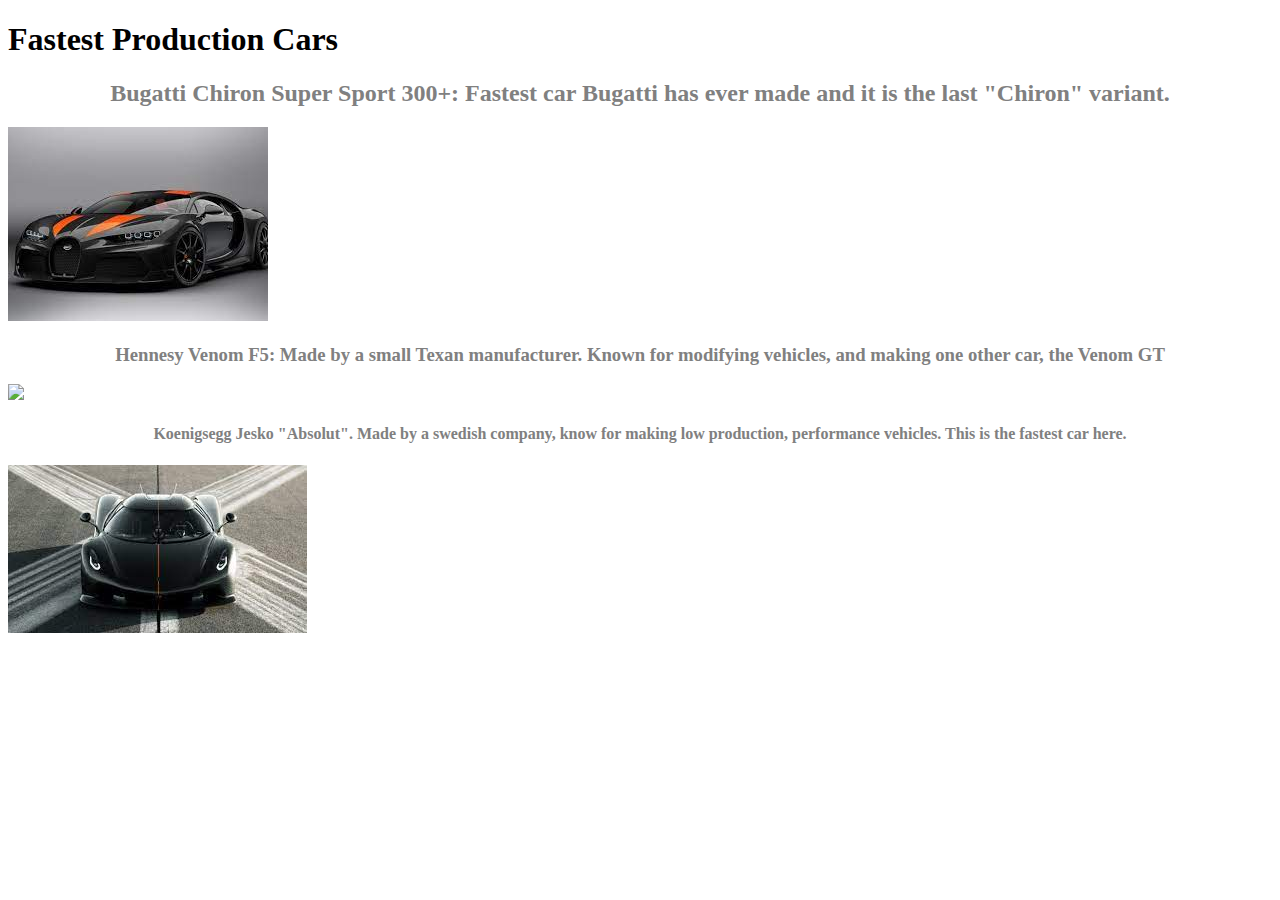
==== index.html @ dc72a83f "style" ====
<!DOCTYPE html>
<html>
    <head>
        <title>Fastest Production Cars</title>
        <link rel = "stylesheet" href = "style.css">    
    </head>

    <body>
        <h1>Fastest Production Cars</h1>
    </body>

    <h2> Bugatti Chiron Super Sport 300+: Fastest car Bugatti has ever made and it is the last "Chiron" variant.</h2>
    <img src="[data-uri]"> 
    
    <h3> Hennesy Venom F5: Made by a small Texan manufacturer. Known for modifying vehicles, and making one other car, the Venom GT</h3>
    <img src="https://encrypted-tbn0.gstatic.com/images?q=tbn:ANd9GcTf52TJVQTlzoaKyDAk8GQLyhyl_GiXAgju6Q&usqp=CAU">
    
    <h4> Koenigsegg Jesko "Absolut". Made by a swedish company, know for making low production, performance vehicles. This is the fastest car here.</h4>
    <img src="[data-uri]"

    </html>
---- style.css ----
h2,h3,h4{
    text-align: center;
    color: grey;
    font-family: 'Franklin Gothic Medium'

}
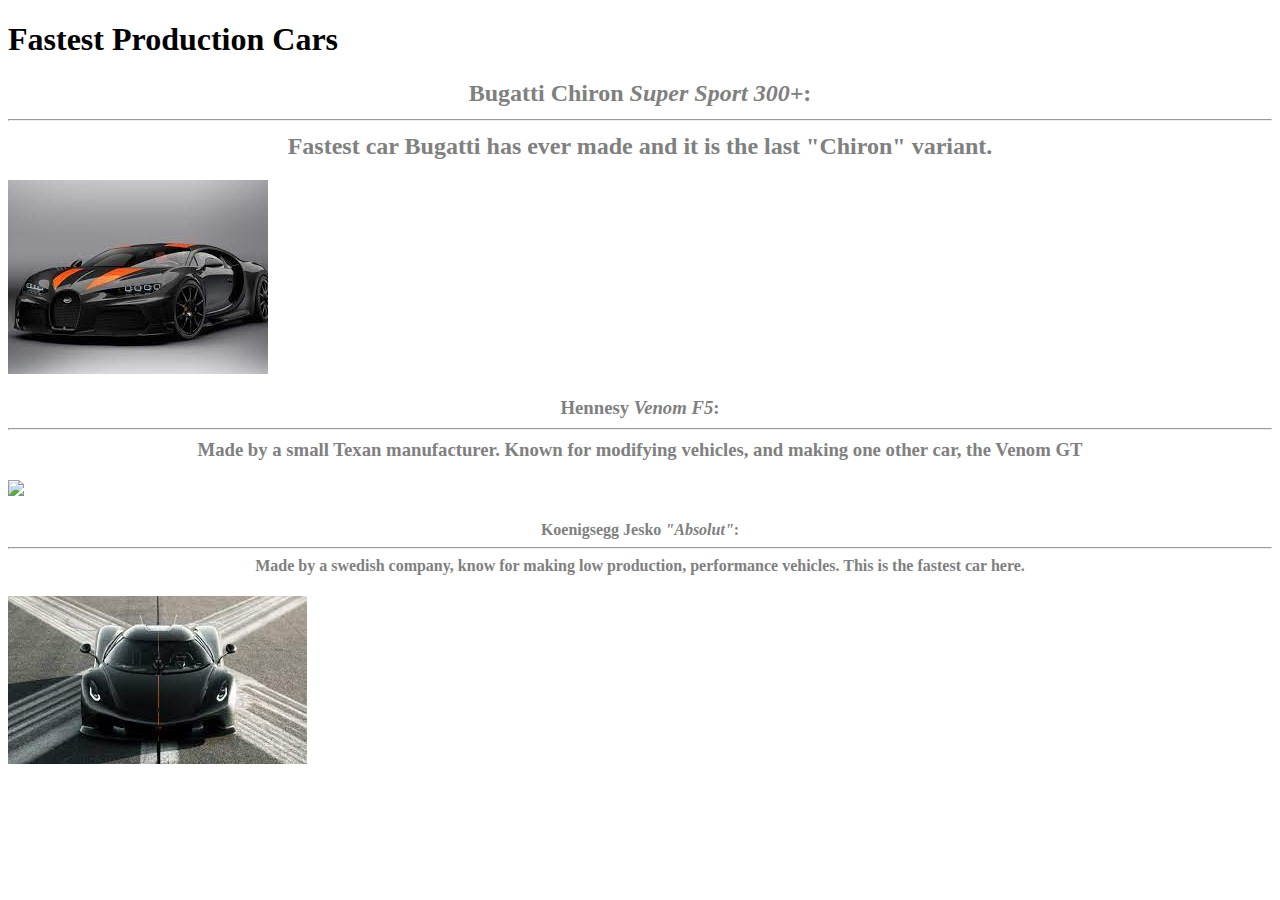
==== commit e1012ba9: "halfway" ====
--- a/index.html
+++ b/index.html
@@ -9,13 +9,16 @@
         <h1>Fastest Production Cars</h1>
     </body>
 
-    <h2> Bugatti Chiron Super Sport 300+: Fastest car Bugatti has ever made and it is the last "Chiron" variant.</h2>
+    <h2> <b>Bugatti Chiron <i>Super Sport 300+</i></b>:<hr>
+         Fastest car Bugatti has ever made and it is the last "Chiron" variant.</h2>
     <img src="[data-uri]"> 
     
-    <h3> Hennesy Venom F5: Made by a small Texan manufacturer. Known for modifying vehicles, and making one other car, the Venom GT</h3>
+    <h3> <b>Hennesy <i>Venom F5</i></b>:<hr> 
+        Made by a small Texan manufacturer. Known for modifying vehicles, and making one other car, the Venom GT</h3>
     <img src="https://encrypted-tbn0.gstatic.com/images?q=tbn:ANd9GcTf52TJVQTlzoaKyDAk8GQLyhyl_GiXAgju6Q&usqp=CAU">
     
-    <h4> Koenigsegg Jesko "Absolut". Made by a swedish company, know for making low production, performance vehicles. This is the fastest car here.</h4>
+    <h4> <b>Koenigsegg Jesko <i>"Absolut"</i></b>:<hr>
+         Made by a swedish company, know for making low production, performance vehicles. This is the fastest car here.</h4>
     <img src="[data-uri]"
-
+        <a></a>
     </html>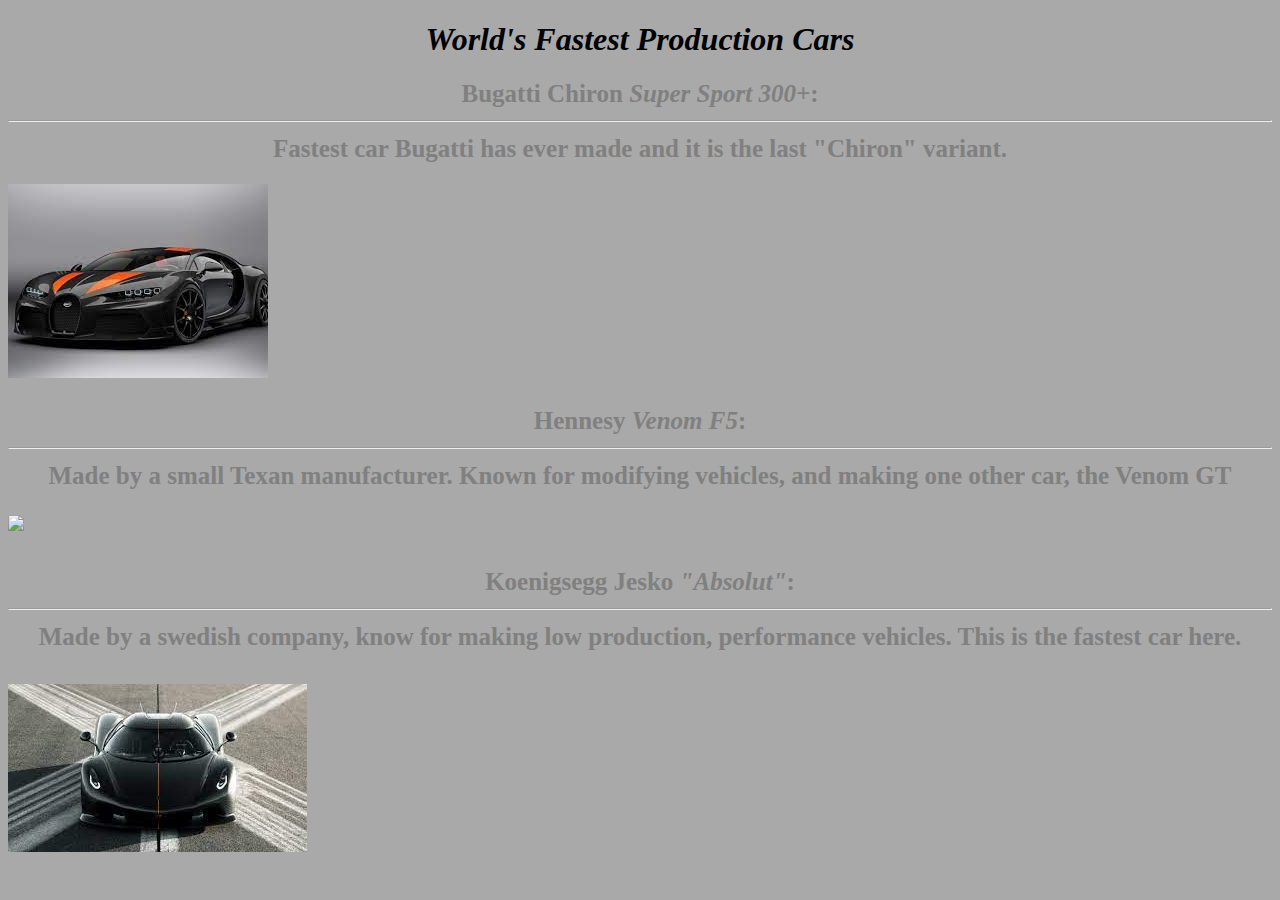
==== commit cb023a1d: "Finalized" ====
--- a/index.html
+++ b/index.html
@@ -1,12 +1,12 @@
 <!DOCTYPE html>
 <html>
     <head>
-        <title>Fastest Production Cars</title>
+        <title>Worlds Fastest Production Cars</title>
         <link rel = "stylesheet" href = "style.css">    
     </head>
 
     <body>
-        <h1>Fastest Production Cars</h1>
+        <h1><i>World's Fastest Production Cars</i></h1>
     </body>
 
     <h2> <b>Bugatti Chiron <i>Super Sport 300+</i></b>:<hr>
--- a/style.css
+++ b/style.css
@@ -1,6 +1,12 @@
 h2,h3,h4{
     text-align: center;
     color: grey;
-    font-family: 'Franklin Gothic Medium'
-
-}+    font-family: 'Franklin Gothic Medium';
+    font-weight: '20';
+    font-size: 25px;
+}
+h1{
+    text-align: center;
+}
+body {
+    background-color: darkgray;}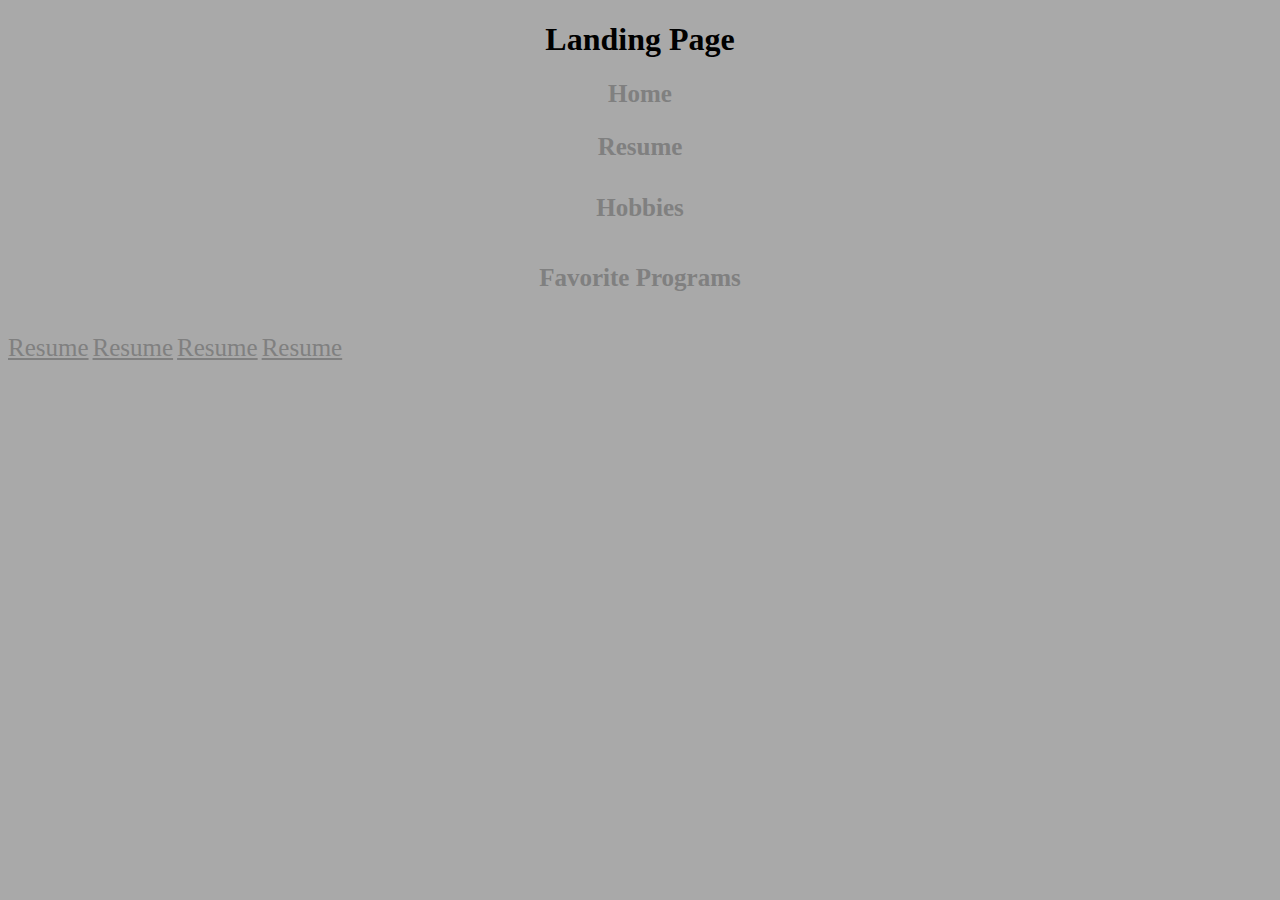
==== commit 7756db4a: "Start" ====
--- a/index.html
+++ b/index.html
@@ -1,24 +1,20 @@
 <!DOCTYPE html>
 <html>
     <head>
-        <title>Worlds Fastest Production Cars</title>
+        <title>Miles Nguyen's Resume</title>
         <link rel = "stylesheet" href = "style.css">    
     </head>
 
     <body>
-        <h1><i>World's Fastest Production Cars</i></h1>
+        <h1>Landing Page</h1>
     </body>
 
-    <h2> <b>Bugatti Chiron <i>Super Sport 300+</i></b>:<hr>
-         Fastest car Bugatti has ever made and it is the last "Chiron" variant.</h2>
-    <img src="[data-uri]"> 
-    
-    <h3> <b>Hennesy <i>Venom F5</i></b>:<hr> 
-        Made by a small Texan manufacturer. Known for modifying vehicles, and making one other car, the Venom GT</h3>
-    <img src="https://encrypted-tbn0.gstatic.com/images?q=tbn:ANd9GcTf52TJVQTlzoaKyDAk8GQLyhyl_GiXAgju6Q&usqp=CAU">
-    
-    <h4> <b>Koenigsegg Jesko <i>"Absolut"</i></b>:<hr>
-         Made by a swedish company, know for making low production, performance vehicles. This is the fastest car here.</h4>
-    <img src="[data-uri]"
-        <a></a>
-    </html>+    <h2> Home </h2>
+    <h3> Resume </h3>
+    <h4> Hobbies </h4>
+    <h5> Favorite Programs </h5>
+    <a href= "Resume.html">Resume</a>
+    <a href= "Resume.html">Resume</a>
+    <a href= "Resume.html">Resume</a>
+    <a href= "Resume.html">Resume</a>
+</html>--- a/style.css
+++ b/style.css
@@ -1,4 +1,4 @@
-h2,h3,h4{
+h2,h3,h4,h5,a{
     text-align: center;
     color: grey;
     font-family: 'Franklin Gothic Medium';
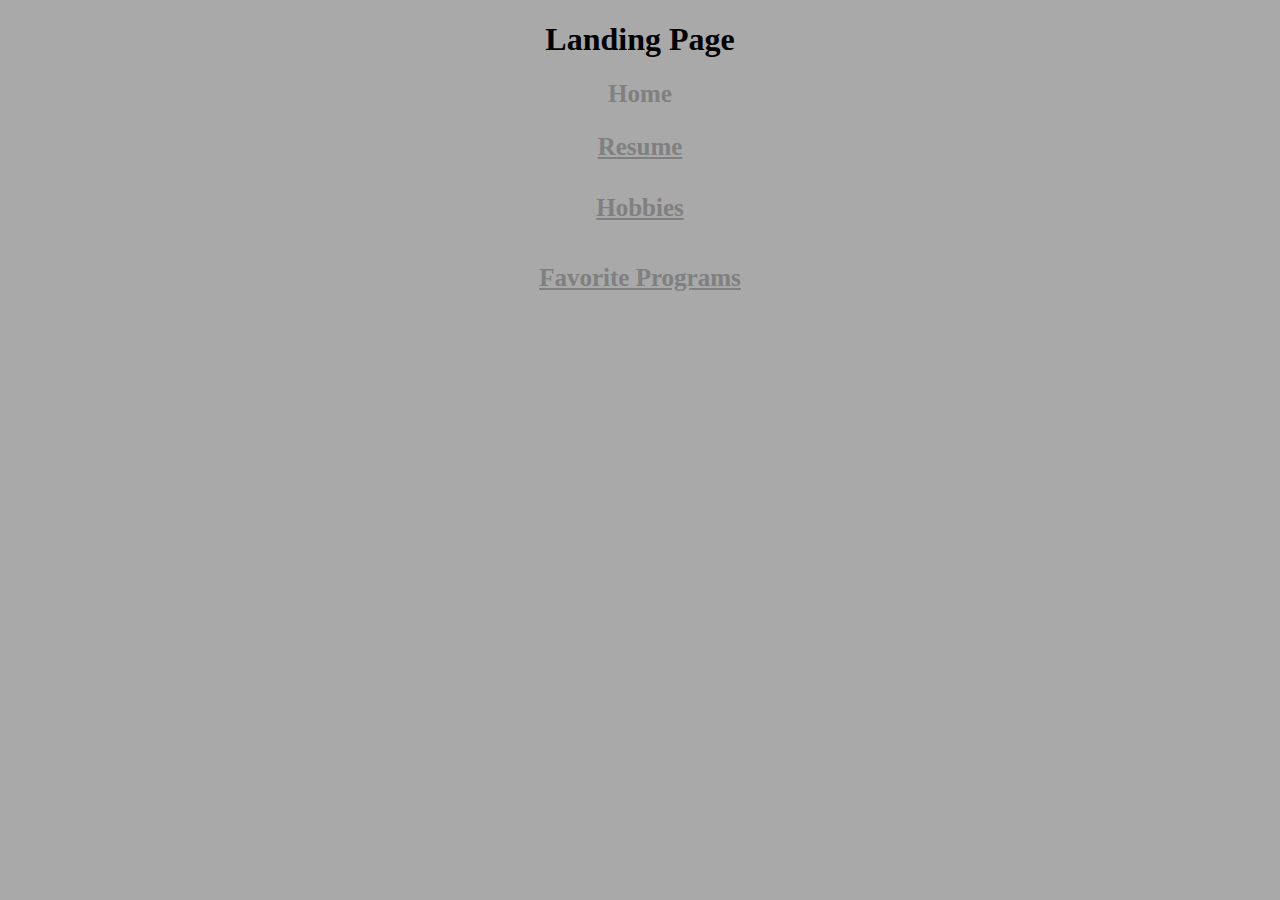
==== commit d7bcc70f: "Hobbies & index started" ====
--- a/index.html
+++ b/index.html
@@ -1,7 +1,7 @@
 <!DOCTYPE html>
 <html>
     <head>
-        <title>Miles Nguyen's Resume</title>
+        <title>Miles Nguyen</title>
         <link rel = "stylesheet" href = "style.css">    
     </head>
 
@@ -10,11 +10,8 @@
     </body>
 
     <h2> Home </h2>
-    <h3> Resume </h3>
-    <h4> Hobbies </h4>
-    <h5> Favorite Programs </h5>
-    <a href= "Resume.html">Resume</a>
-    <a href= "Resume.html">Resume</a>
-    <a href= "Resume.html">Resume</a>
-    <a href= "Resume.html">Resume</a>
+    <h3><a href= "Resume.html">Resume</a></h3>
+    <h4><a href= "Hobbies.html">Hobbies</a></h4>
+    <h5><a href= "Favorite Programs.html">Favorite Programs</a></h5>
+    
 </html>--- a/style.css
+++ b/style.css
@@ -9,4 +9,9 @@
     text-align: center;
 }
 body {
-    background-color: darkgray;}+    background-color: darkgray;}
+
+ul.a {
+    list-style-type: circle;
+    font-size: 25px;
+  }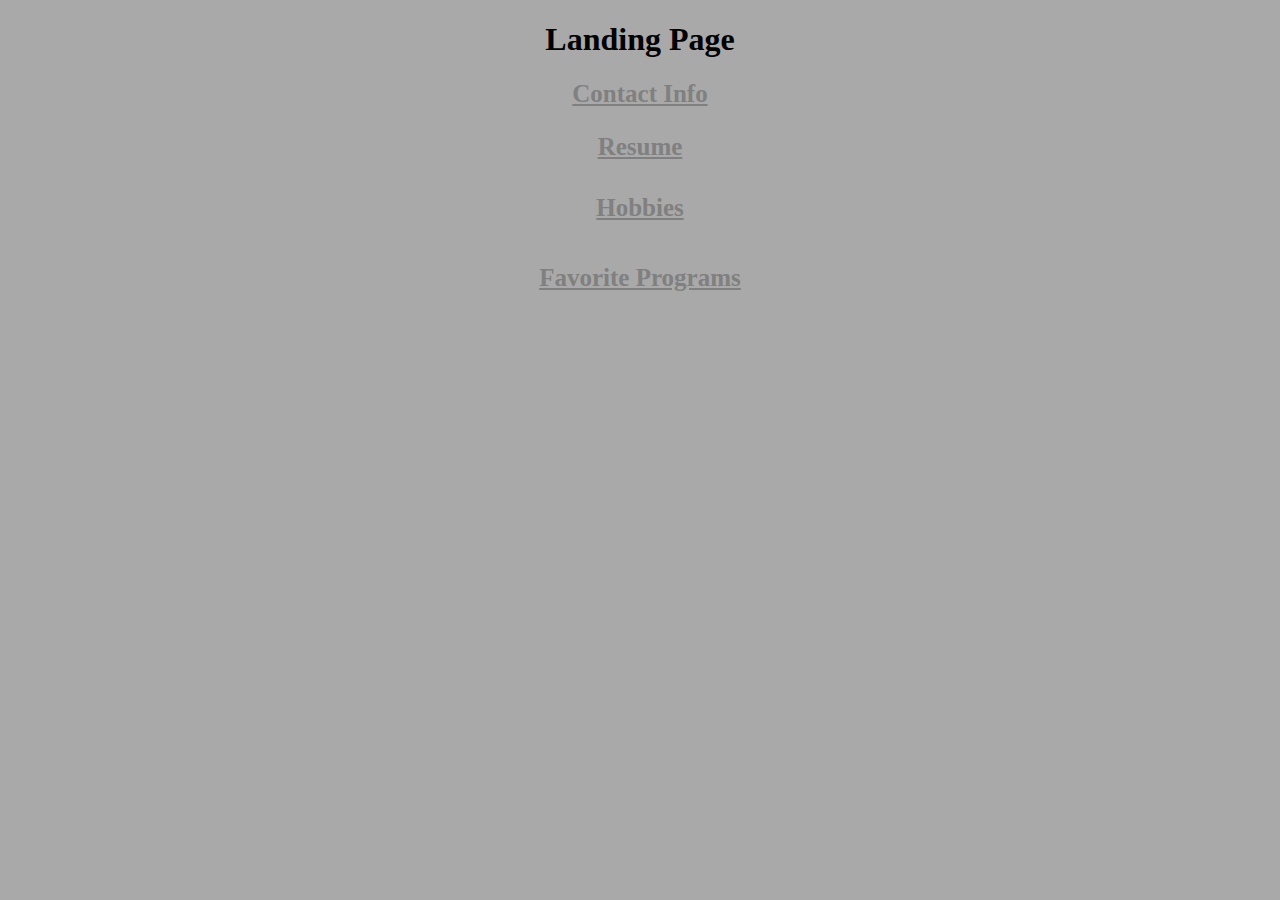
==== commit 325de1c9: "fixed home" ====
--- a/index.html
+++ b/index.html
@@ -9,9 +9,8 @@
         <h1>Landing Page</h1>
     </body>
 
-    <h2> Home </h2>
+    <h2><a href= "Contact Info.html">Contact Info</a></h2>
     <h3><a href= "Resume.html">Resume</a></h3>
     <h4><a href= "Hobbies.html">Hobbies</a></h4>
     <h5><a href= "Favorite Programs.html">Favorite Programs</a></h5>
-    
 </html>--- a/style.css
+++ b/style.css
@@ -14,4 +14,9 @@
 ul.a {
     list-style-type: circle;
     font-size: 25px;
-  }+  }
+p{
+    text-align: center;
+    color: black;
+    font-size: 20;
+}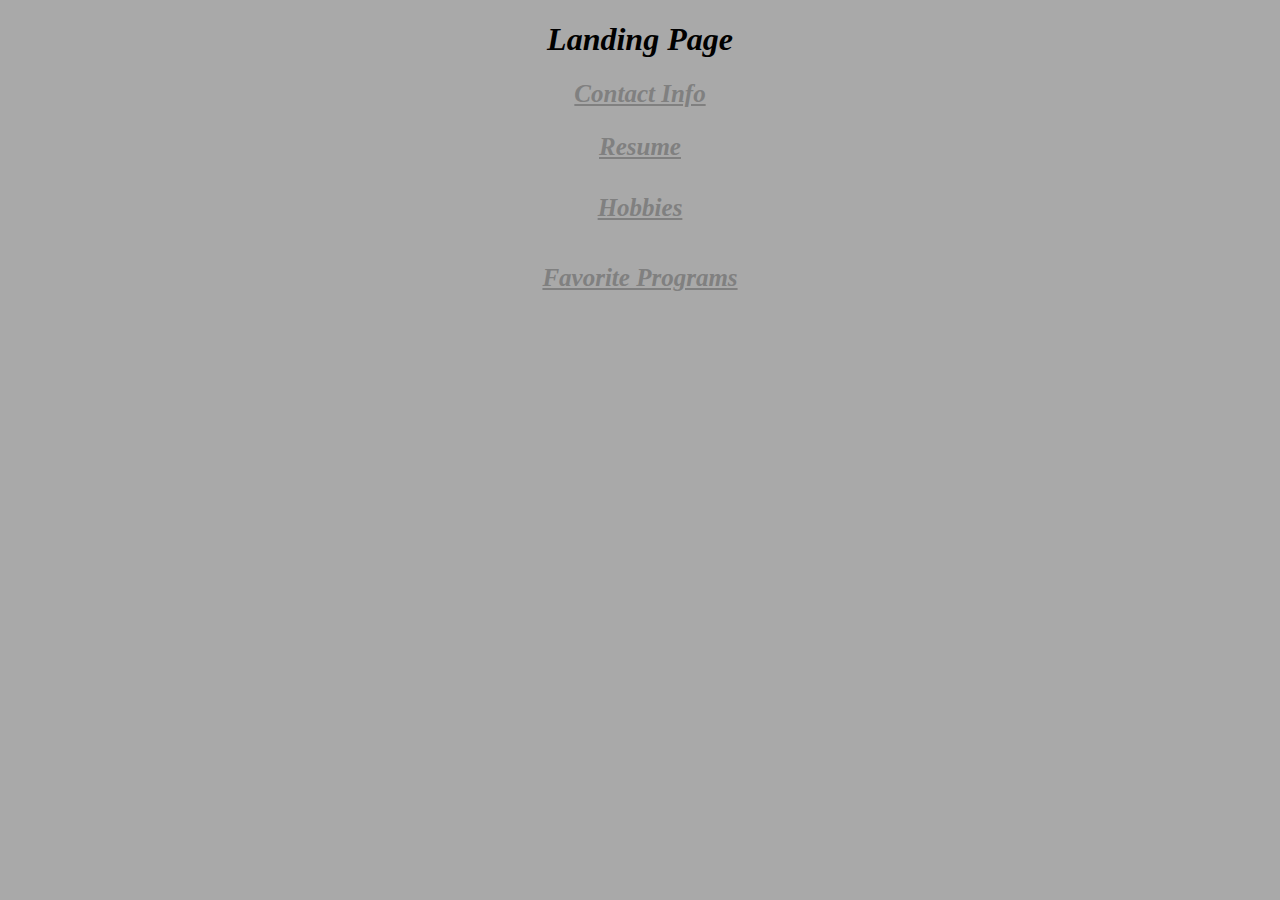
==== commit 02782376: "embed" ====
--- a/index.html
+++ b/index.html
@@ -6,11 +6,11 @@
     </head>
 
     <body>
-        <h1>Landing Page</h1>
+        <h1><i>Landing Page</i></h1>
     </body>
 
-    <h2><a href= "Contact Info.html">Contact Info</a></h2>
-    <h3><a href= "Resume.html">Resume</a></h3>
-    <h4><a href= "Hobbies.html">Hobbies</a></h4>
-    <h5><a href= "Favorite Programs.html">Favorite Programs</a></h5>
+    <h2><a href= "Contact Info.html"><i>Contact Info</i></a></h2>
+    <h3><a href= "Resume.html"><i>Resume</i></a></h3>
+    <h4><a href= "Hobbies.html"><i>Hobbies</i></a></h4>
+    <h5><a href= "Favorite Programs.html"><i>Favorite Programs</i></a></h5>
 </html>--- a/style.css
+++ b/style.css
@@ -14,9 +14,16 @@
 ul.a {
     list-style-type: circle;
     font-size: 25px;
+    color: rgb(45, 45, 45);
+    font-family: 'Franklin Gothic Medium';
+    font-weight: '10';
   }
 p{
     text-align: center;
-    color: black;
+    color: rgb(45, 45, 45);
     font-size: 20;
+}
+#1{
+    color:red;
+
 }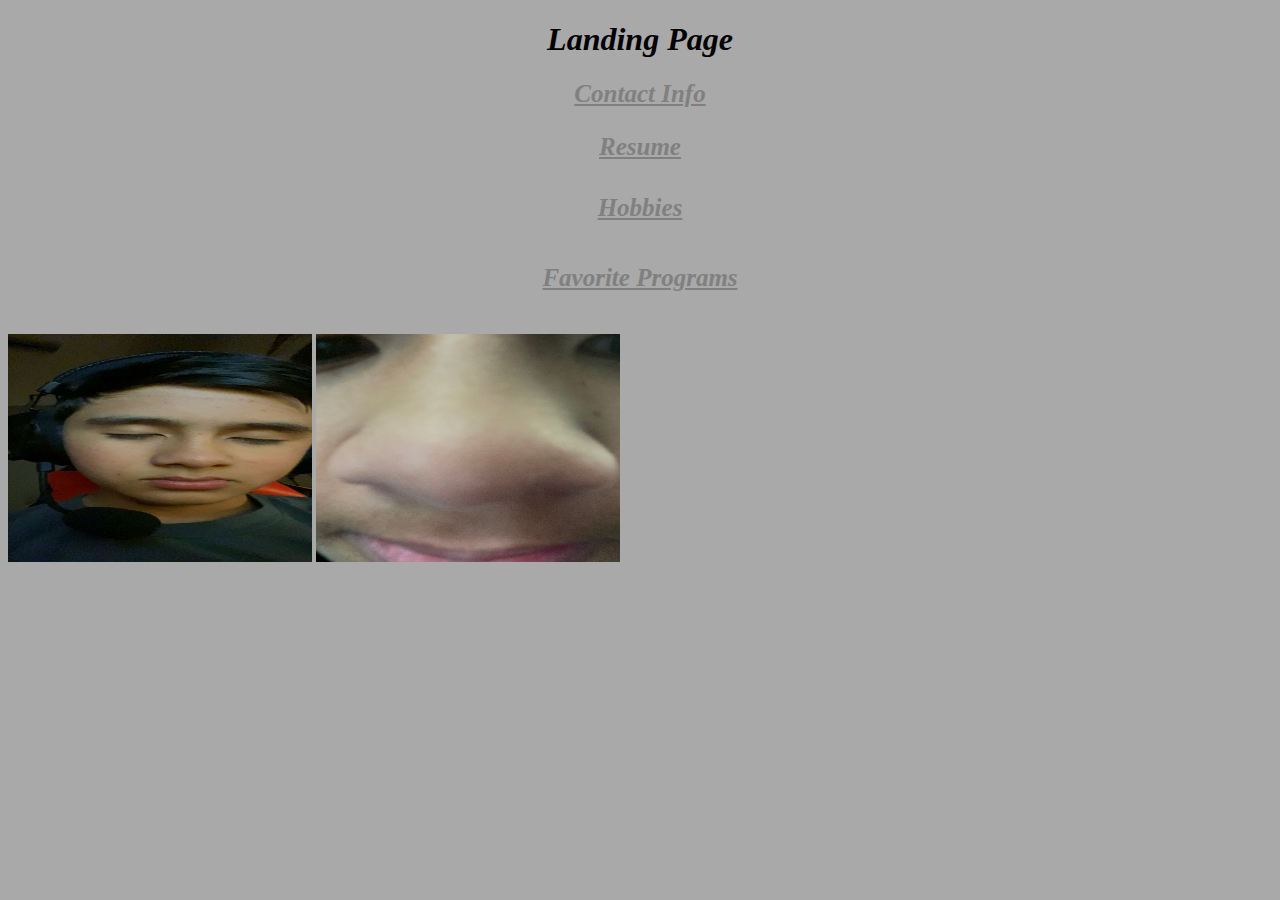
==== commit c92c957b: "Finished project" ====
--- a/index.html
+++ b/index.html
@@ -13,4 +13,6 @@
     <h3><a href= "Resume.html"><i>Resume</i></a></h3>
     <h4><a href= "Hobbies.html"><i>Hobbies</i></a></h4>
     <h5><a href= "Favorite Programs.html"><i>Favorite Programs</i></a></h5>
+    <img src="Sleepy.jpg" alt="Me" style="width:304px;height:228px;">
+    <img src="My face.jpg" alt="Me again" style="width:304px;height:228px;">
 </html>--- a/style.css
+++ b/style.css
@@ -26,4 +26,11 @@
 #1{
     color:red;
 
-}+}
+.center{
+    display: block;
+    margin-left: auto;
+    margin-right:  auto;
+    width: 50%;
+}
+
